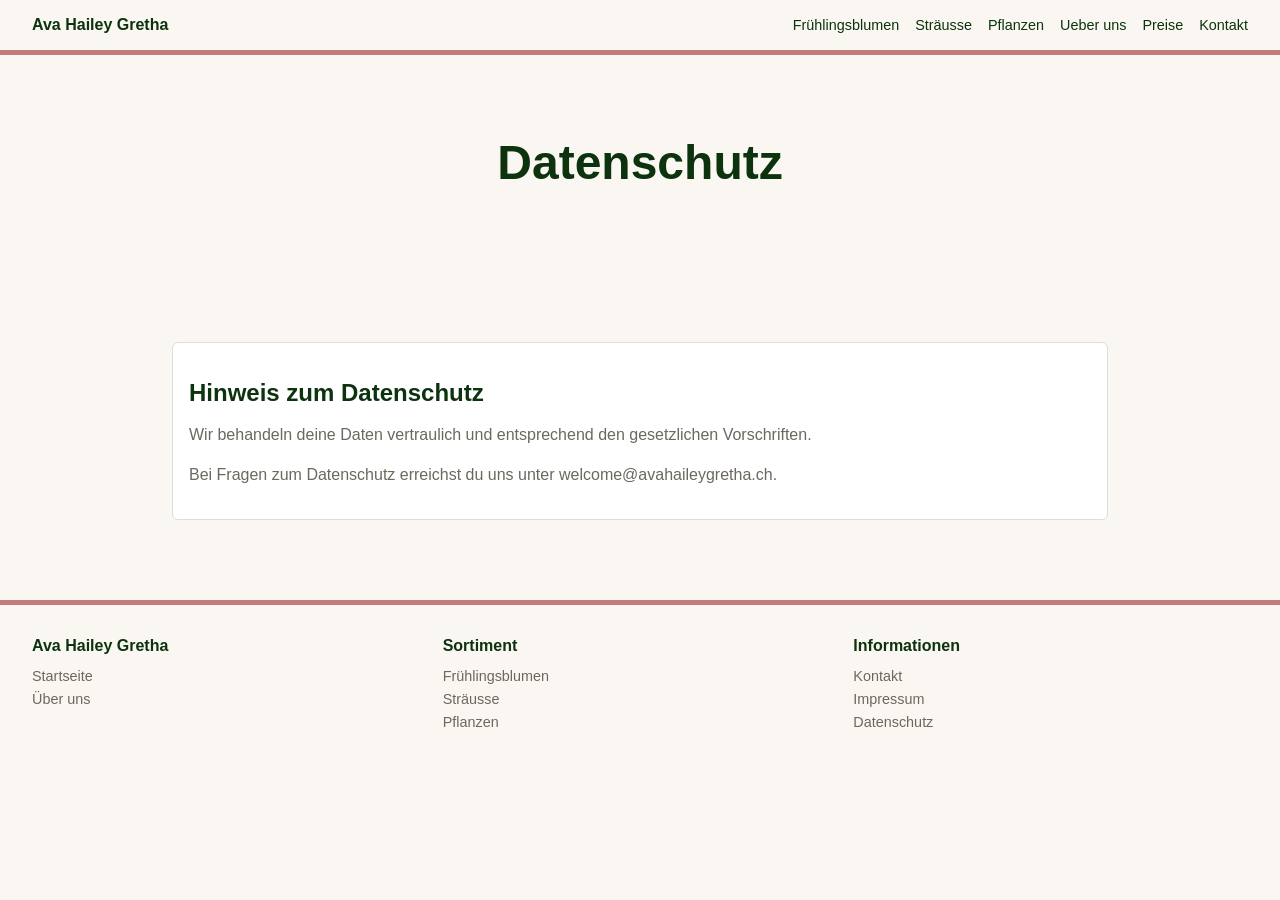
==== datenschutz.html @ d38ab2db "kontakt, impressum and datenschutz" ====
<!DOCTYPE html>
<html lang="de">

<head>
  <meta charset="UTF-8">
  <meta name="viewport" content="width=device-width, initial-scale=1.0">
  <title>Datenschutz | Ava Hailey Gretha</title>
  <link rel="stylesheet" href="css/style.css">
</head>

<body>
  <header class="top-nav">
    <a class="logo" href="index.html">Ava Hailey Gretha</a>
    <nav>
      <a href="fruehlingsblumen.html">Frühlingsblumen</a>
      <a href="straeusse.html">Sträusse</a>
      <a href="pflanzen.html">Pflanzen</a>
      <a href="ueberuns.html">Ueber uns</a>
      <a href="index.html#preise">Preise</a>
      <a href="kontakt.html">Kontakt</a>
    </nav>
  </header>

  <section class="hero">
    <h1>Datenschutz</h1>
  </section>

  <main class="unterseite-inhalt">
    <section class="portrait-block">
      <div class="portrait-bio">
        <h2>Hinweis zum Datenschutz</h2>
        <p>Wir behandeln deine Daten vertraulich und entsprechend den gesetzlichen Vorschriften.</p>
        <p>Bei Fragen zum Datenschutz erreichst du uns unter
          <a href="mailto:welcome@avahaileygretha.ch">welcome@avahaileygretha.ch</a>.
        </p>
      </div>
    </section>
  </main>

  <footer class="footer">
    <div>
      <h4>Ava Hailey Gretha</h4>
      <a href="index.html">Startseite</a>
      <a href="ueberuns.html">Über uns</a>
    </div>
    <div>
      <h4>Sortiment</h4>
      <a href="fruehlingsblumen.html">Frühlingsblumen</a>
      <a href="straeusse.html">Sträusse</a>
      <a href="pflanzen.html">Pflanzen</a>
    </div>
    <div>
      <h4>Informationen</h4>
      <a href="kontakt.html">Kontakt</a>
      <a href="impressum.html">Impressum</a>
      <a href="datenschutz.html">Datenschutz</a>
    </div>
  </footer>
</body>

</html>
---- css/style.css ----
/* Wir verwenden CSS-Variablen. 
Vorteil: Wenn wir die Farben ändern möchten, müssen wir das nur an einem Ort tun, hier bei den Variablen. */
:root {
  --color-primary: #5E8C61;
  --color-accent: #C27A7A;
  --color-text: rgb(12, 50, 14);
  --color-text-muted: rgb(107, 104, 96);
  --color-bg: #FAF7F2;
  --color-surface: #FFFFFF;
}

* {
  box-sizing: border-box;
}

body {
  margin: 0;
  font-family: Arial, sans-serif;
  color: var(--color-text);
  background-color: var(--color-bg);
}

  a {
    color: inherit;
    text-decoration: none;
  }

img {
  display: block;
  width: 100%;
}

.top-nav {
  display: flex;
  justify-content: space-between;
  align-items: center;
  padding: 1rem 2rem;
  border-bottom: 5px solid var(--color-accent);
}

.logo {
  font-weight: 700;
}

.top-nav nav {
  display: flex;
  gap: 1rem;
  font-size: 0.9rem;
}

.hero {
  text-align: center;
  padding: 5rem 1rem;
  background-color: var(--color-bg);
}

.hero h1 {
  margin: 0 0 0.5rem;
  font-size: 3rem;
}

.hero p {
  margin: 0;
  color: var(--color-text);
  font-size: 1.6rem;
}

main {
  max-width: 1000px;
  margin: 0 auto;
  padding: 2rem;
}

.hero-bilder {
  display: grid;
  grid-template-columns: 1fr 1fr;
  gap: 1.5rem;
}

.hero-bilder img {
  aspect-ratio: 16 / 9;
  object-fit: cover;
  border: 1px solid #dddddd;
}

.section {
  margin-top: 3rem;
}

h2 {
  margin-bottom: 1rem;
}

.sortiment-eintrag {
  display: flex;
  gap: 1rem;
  padding: 1rem;
  background-color: var(--color-surface);
  border: 1px solid #dddddd;
  border-radius: 6px;
  margin-bottom: 1rem;
}

.sortiment-eintrag img {
  width: 90px;
  height: 90px;
  object-fit: cover;
}

.sortiment-eintrag h3,
.karte h3 {
  margin: 0 0 0.4rem;
}

.sortiment-eintrag p,
.karte p {
  margin: 0 0 0.8rem;
  color: var(--color-text-muted);
  font-size: 0.95rem;
}

.button {
  display: inline-block;
  padding: 0.35rem 0.55rem;
  border: 1px solid #bbbbbb;
  border-radius: 4px;
  font-size: 0.85rem;
  background-color: var(--color-surface);
}

.karten-grid {
  display: grid;
  grid-template-columns: 1fr 1fr 1fr;
  gap: 1.2rem;
}

.karte {
  background-color: var(--color-surface);
  border: 1px solid #dddddd;
  border-radius: 6px;
  padding: 1rem;
}

.karte img {
  height: 120px;
  object-fit: cover;
  margin-bottom: 0.8rem;
}

.footer {
  margin-top: 3rem;
  padding: 2rem;
  border-top: 5px solid var(--color-accent);
  display: grid;
  grid-template-columns: 1fr 1fr 1fr;
  gap: 1rem;
}

.footer h4 {
  margin: 0 0 0.8rem;
}

.footer a {
  display: block;
  margin-bottom: 0.45rem;
  font-size: 0.9rem;
  color: var(--color-text-muted);
}

.unterseite-headerbild {
  max-width: 1000px;
  margin: 2rem auto 0;
  padding: 0 2rem;
}

.unterseite-headerbild img {
  height: 320px;
  object-fit: cover;
  border: 1px solid #dddddd;
}

.unterseite-inhalt {
  max-width: 1000px;
  margin: 0 auto;
  padding: 2rem;
}

.portrait-block {
  margin-top: 2rem;
  background-color: var(--color-surface);
  border: 1px solid #dddddd;
  border-radius: 6px;
  padding: 1rem;
}

.portrait-layout {
  display: grid;
  grid-template-columns: 1fr 1fr;
  gap: 1.5rem;
  align-items: start;
}

.portrait-bild {
  width: 100%;
  max-width: 300px;
  margin-left: auto;
  border: 1px solid #dddddd;
}

.portrait-bio h3 {
  margin-top: 0;
}

.portrait-bio p {
  color: var(--color-text-muted);
  line-height: 1.5;
}

@media (max-width: 800px) {
  .top-nav,
  .top-nav nav,
  .sortiment-eintrag {
    flex-direction: column;
    align-items: flex-start;
  }

  .hero {
    padding: 3rem 1rem;
  }

  .hero h1 {
    font-size: 2.2rem;
  }

  .hero p {
    font-size: 1.2rem;
  }

  .hero-bilder,
  .karten-grid,
  .footer {
    grid-template-columns: 1fr;
  }

  .unterseite-headerbild {
    padding: 0 1rem;
  }

  .unterseite-headerbild img {
    height: 220px;
  }

  .unterseite-inhalt {
    padding: 1.5rem 1rem;
  }

  .portrait-layout {
    grid-template-columns: 1fr;
  }

  .portrait-bild {
    height: auto;
  }
}
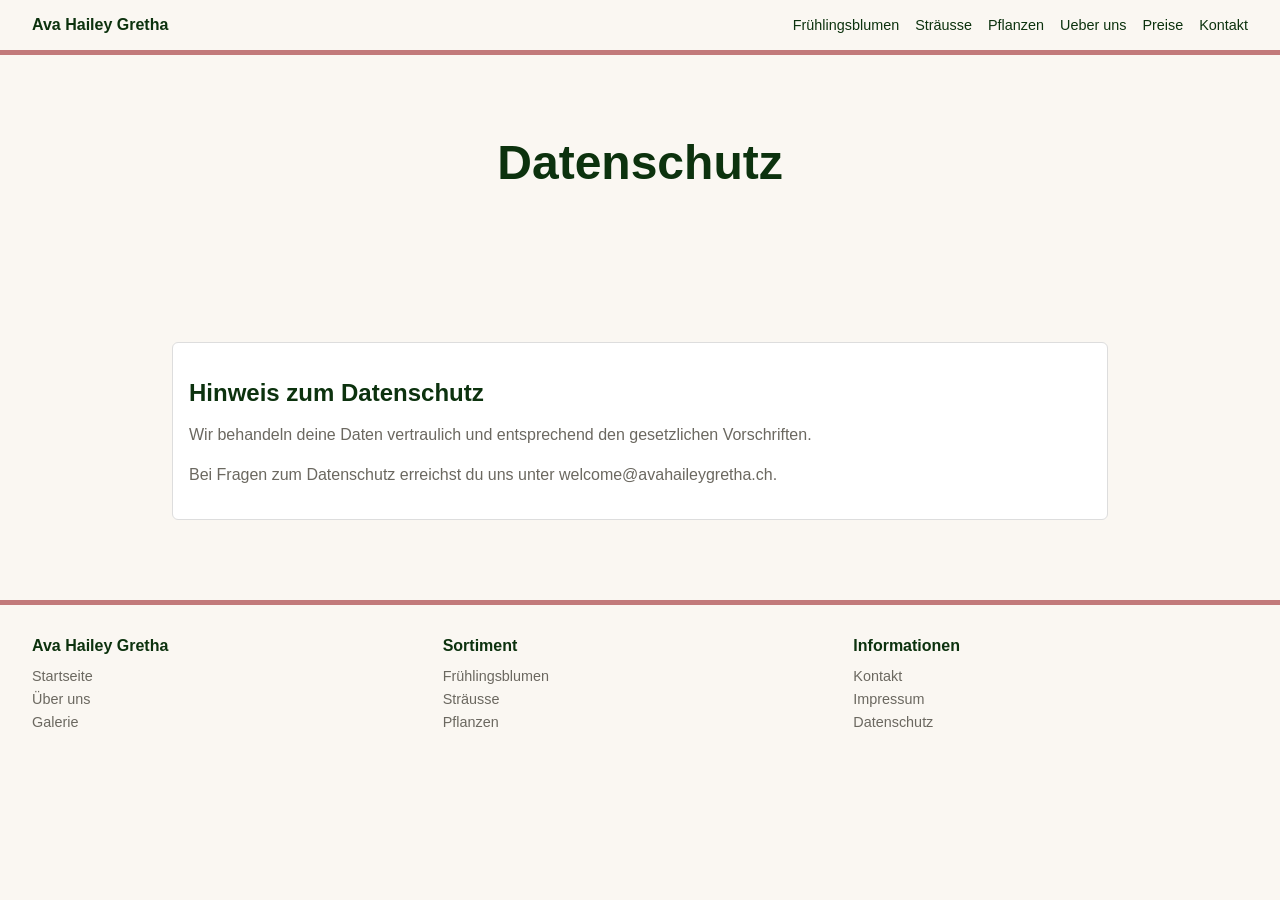
==== commit ecd5749b: "lightbox implementation and some comments" ====
--- a/datenschutz.html
+++ b/datenschutz.html
@@ -42,6 +42,7 @@
       <h4>Ava Hailey Gretha</h4>
       <a href="index.html">Startseite</a>
       <a href="ueberuns.html">Über uns</a>
+      <a href="galerie.html">Galerie</a>
     </div>
     <div>
       <h4>Sortiment</h4>
--- a/css/style.css
+++ b/css/style.css
@@ -1,5 +1,5 @@
 /* Wir verwenden CSS-Variablen. 
-Vorteil: Wenn wir die Farben ändern möchten, müssen wir das nur an einem Ort tun, hier bei den Variablen. */
+Vorteil: Wenn wir die Farben ändern möchten, müssen wir das nur an einem Ort tun, nämlich nur hier bei den Variablen. */
 :root {
   --color-primary: #5E8C61;
   --color-accent: #C27A7A;
@@ -128,6 +128,9 @@
   background-color: var(--color-surface);
 }
 
+/* Mit display: grid; lassen sich Elemente einfach nebeneinander platzieren in einem Raster. 
+"1fr 1fr 1fr" bedeutet, dass der Raster drei Spalten hat und jede Spalte gleich gross ist.
+Wir verwenden diese Klasse auch für die Lightbox auf der Seite galerie.html.*/
 .karten-grid {
   display: grid;
   grid-template-columns: 1fr 1fr 1fr;
@@ -216,6 +219,43 @@
   line-height: 1.5;
 }
 
+/* Lightbox fuer die Galerie. 
+Vorteil: Wir erhalten eine Grossansicht der Bilder ohne JavaScript, nur mit CSS. 
+"z-index: 1000;" Mit dem hohen Index 1000 wird das Bild in der Lightbox ganz sicher nicht von normalen Seitenelementen 
+überdeckt; je höher der Index, desto weiter oben liegt das Bild, also über allen anderen Elementen, die wahrscheinlich 
+einen tieferen Index oder keinen haben.
+"background: rgba(0, 0, 0, 0.9);" 
+dadurch wird der Seitenhintergrund stark abgedunkelt, sobald die Lightbox sichtbar ist.
+"inset: 0;"
+Die Lightbox spannt sich über den ganzen Bildschirm.
+So kann sie den Hintergrund abdunkeln und das Bild darüber anzeigen.
+*/
+.lightbox {
+  display: none;
+  position: fixed;
+  inset: 0;
+  z-index: 1000;
+  background: rgba(0, 0, 0, 0.9);
+  align-items: center;
+  justify-content: center;
+  padding: 1rem;
+}
+
+.lightbox:target {
+  display: flex;
+}
+
+.lightbox img {
+  max-width: 95vw;
+  max-height: 90vh;
+  width: auto;
+  height: auto;
+  border: 2px solid #ffffff;
+}
+
+/* Hier folgen die Regeln fuer kleinere Bildschirme, damit die Website responsiv ist. 
+Mit @media wird die Bildschirmgrösse abgefragt. Alle Regeln innerhalb von {...} gelten 
+nur für Bildschirme <801px */
 @media (max-width: 800px) {
   .top-nav,
   .top-nav nav,
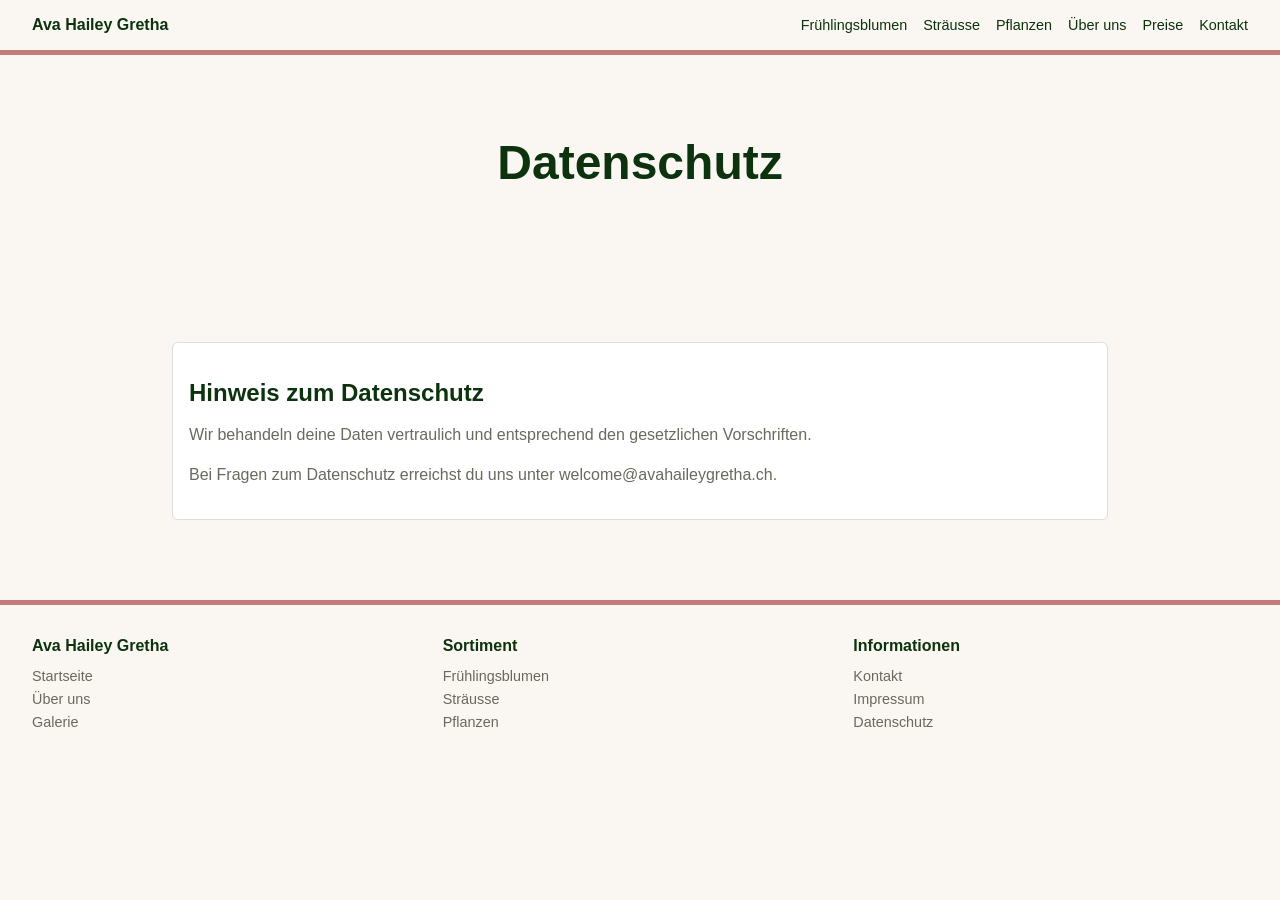
==== commit 1fa7649e: "Verbesserungen" ====
--- a/datenschutz.html
+++ b/datenschutz.html
@@ -15,7 +15,7 @@
       <a href="fruehlingsblumen.html">Frühlingsblumen</a>
       <a href="straeusse.html">Sträusse</a>
       <a href="pflanzen.html">Pflanzen</a>
-      <a href="ueberuns.html">Ueber uns</a>
+      <a href="ueberuns.html">Über uns</a>
       <a href="index.html#preise">Preise</a>
       <a href="kontakt.html">Kontakt</a>
     </nav>
--- a/css/style.css
+++ b/css/style.css
@@ -219,7 +219,7 @@
   line-height: 1.5;
 }
 
-/* Lightbox fuer die Galerie. 
+/* Lightbox für die Galerie. 
 Vorteil: Wir erhalten eine Grossansicht der Bilder ohne JavaScript, nur mit CSS. 
 "z-index: 1000;" Mit dem hohen Index 1000 wird das Bild in der Lightbox ganz sicher nicht von normalen Seitenelementen 
 überdeckt; je höher der Index, desto weiter oben liegt das Bild, also über allen anderen Elementen, die wahrscheinlich 
@@ -253,7 +253,7 @@
   border: 2px solid #ffffff;
 }
 
-/* Hier folgen die Regeln fuer kleinere Bildschirme, damit die Website responsiv ist. 
+/* Hier folgen die Regeln für kleinere Bildschirme, damit die Website responsiv ist. 
 Mit @media wird die Bildschirmgrösse abgefragt. Alle Regeln innerhalb von {...} gelten 
 nur für Bildschirme <801px */
 @media (max-width: 800px) {
@@ -281,6 +281,16 @@
   .footer {
     grid-template-columns: 1fr;
   }
+/* Für die Klassen .logo und .top-nav haben wir die Schrift vergrössert (font-size: 1.4rem;), damit man die 
+Navigationselemente mit dem Finger besser antippen kann. */
+  .logo {
+    padding: 0 0 0.8rem 0;
+    font-size: 1.4rem;
+  }
+
+  .top-nav nav {
+    font-size: 1.4rem;
+  }
 
   .unterseite-headerbild {
     padding: 0 1rem;
